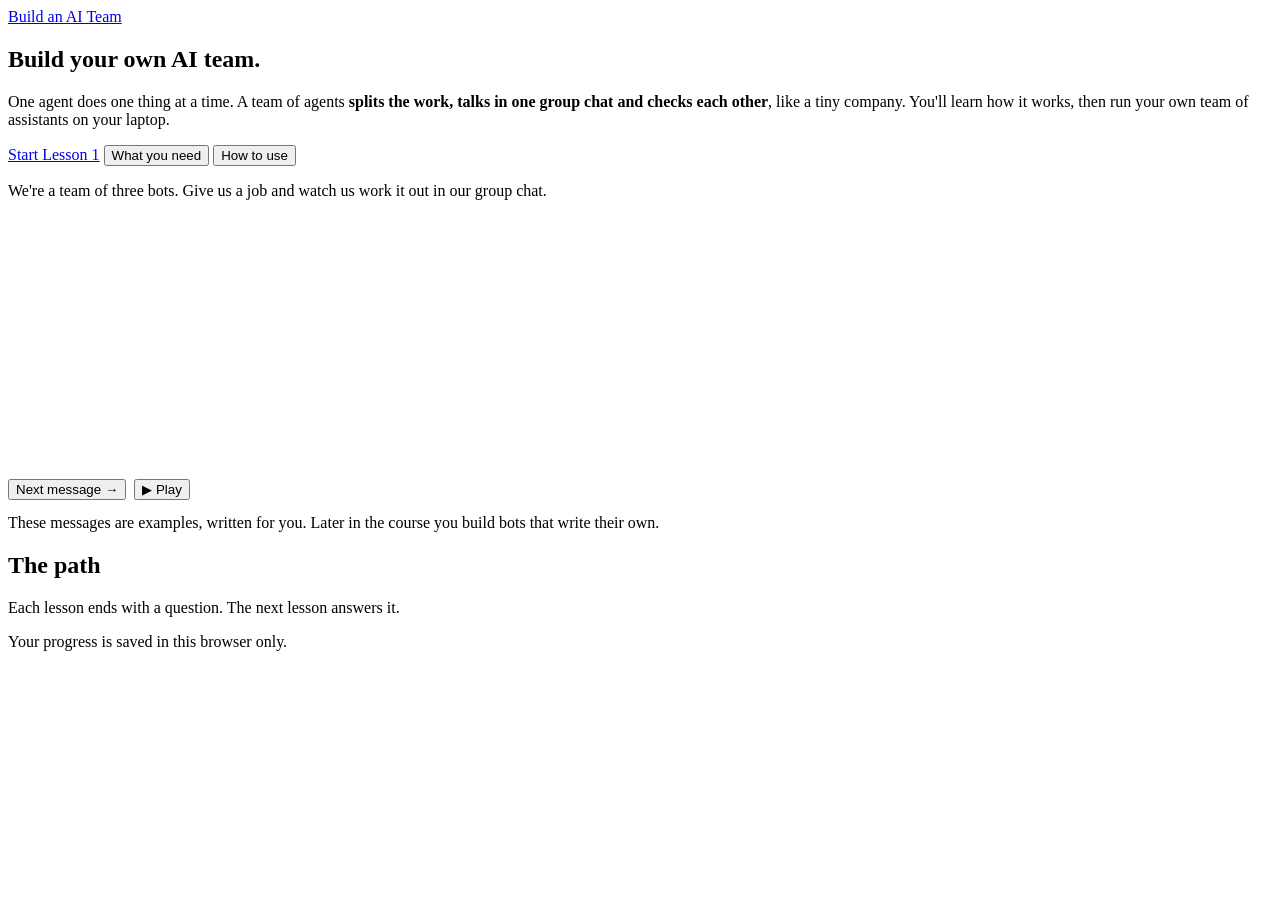
==== index.html @ 38a62e82 "New plan: 12 lessons, ending with a real assistant team on your laptop Co-Authored-By: Claude Opus 5" ====
<!doctype html>
<html lang="en">
<head>
<meta charset="utf-8">
<meta name="viewport" content="width=device-width, initial-scale=1">
<title>Build an AI Team</title>
<meta name="description" content="Build a team of AI agents that work together in one group chat, like a tiny company. Interactive lessons for beginners and teachers.">
<link rel="preconnect" href="https://fonts.googleapis.com">
<link rel="preconnect" href="https://fonts.gstatic.com" crossorigin>
<link href="https://fonts.googleapis.com/css2?family=Atkinson+Hyperlegible:wght@400;700&family=JetBrains+Mono:wght@400;600&family=Kalam:wght@400&family=Patrick+Hand&display=swap" rel="stylesheet">
<script>try{if(localStorage.getItem("notebook-theme")==="dark")document.documentElement.setAttribute("data-theme","dark")}catch(e){}</script>
<link rel="stylesheet" href="https://mo-ri-ch.github.io/study-notebook-design/v1/style.css">
<link rel="stylesheet" href="https://mo-ri-ch.github.io/study-notebook-design/v1/home.css">
<link rel="stylesheet" href="assets/course.css">
<style>
  .demo { margin-top: 18px; }
  .demo .tx { min-height: 15.5em; align-content: start; }
  .demo-why { margin-top: 14px; }
</style>
</head>
<body>
<div class="wrap">
  <header class="topbar">
    <a class="home" href="./">Build an AI Team</a>
  </header>

  <main>
    <section class="hero">
      <div>
        <h1>Build your own <span class="swash">AI team</span>.</h1>
        <p class="say">One agent does one thing at a time. A team of agents <b>splits the work, talks in one group chat and checks each other</b>, like a tiny company. You'll learn how it works, then run your own team of assistants on your laptop.</p>
        <div class="actions">
          <a class="btn primary" href="lessons/lesson1.html">Start Lesson 1</a>
          <button data-note="needNote" aria-expanded="false" aria-controls="needNote">What you need</button>
          <button data-note="howNote" aria-expanded="false" aria-controls="howNote">How to use</button>
        </div>
        <div class="need" id="needNote" hidden>
          <button class="close" aria-label="Close">×</button>
          <div class="cols">
            <div>
              <h3>Helps to know</h3>
              <ul>
                <li><span class="yes">✓</span> Basic Python: lists, loops, <code>if</code>, functions (from Lesson 2)</li>
                <li><span class="yes">✓</span> A Google account, to run the code free in Colab</li>
              </ul>
            </div>
            <div>
              <h3>You don't need</h3>
              <ul>
                <li><span class="no">✗</span> Any money: every tool here is free</li>
                <li><span class="no">✗</span> Any other course first. Lesson 1 starts with the basics.</li>
                <li><span class="no">✗</span> A GPU</li>
              </ul>
            </div>
          </div>
        </div>
        <div class="need blue" id="howNote" hidden>
          <button class="close" aria-label="Close">×</button>
          <div class="cols">
            <div>
              <h3>Learning</h3>
              <ul>
                <li><span class="yes">1</span> Go in order.</li>
                <li><span class="yes">2</span> Guess before you click.</li>
                <li><span class="yes">3</span> Play with every demo.</li>
                <li><span class="yes">4</span> Take your own notes with the pen (P).</li>
              </ul>
            </div>
            <div>
              <h3>Shortcuts</h3>
              <ul>
                <li><span class="yes">G</span> Guide me</li>
                <li><span class="yes">P</span> Pen for notes</li>
                <li><span class="yes">← →</span> Back / next</li>
                <li><span class="yes">T</span> Big text</li>
                <li><span class="yes">Esc</span> Stop pen / guide</li>
              </ul>
            </div>
          </div>
        </div>
      </div>

      <div class="demo-side">
        <p class="bot-say" data-bot="researcher" id="botLine">We're a team of three bots. Give us a job and watch us work it out in our group chat.</p>
        <div class="activity demo" id="demo">
          <div class="chips" id="jobs" role="group" aria-label="Pick a job"></div>
          <div class="tx" id="chat" aria-live="polite"></div>
          <p class="count" id="say" style="margin:8px 0 0"></p>
          <div class="btnrow">
            <button class="primary" id="next">Next message →</button>
            <button id="play">▶ Play</button>
            <button id="back" hidden>← Back</button>
            <button id="again" hidden>↺ Start again</button>
          </div>
        </div>
        <p class="note demo-why">These messages are examples, written for you. Later in the course you build bots that write their own.</p>
      </div>
    </section>

    <h2 id="path">The path</h2>
    <p class="path-intro">Each lesson ends with a question. The next lesson answers it.</p>
    <ol class="path" id="pathList"></ol>
  </main>
  <footer class="site">Your progress is saved in this browser only.</footer>
</div>

<script src="assets/course.js"></script>
<script src="https://mo-ri-ch.github.io/study-notebook-design/v1/common.js"></script>
<script src="https://mo-ri-ch.github.io/study-notebook-design/v1/pen.js"></script>
<script src="https://mo-ri-ch.github.io/study-notebook-design/v1/home.js"></script>
<script>
// ---------- Watch the team work: a job goes into the group chat, the bots @mention each other ----------
(function demo() {
  const at = t => AG.esc(t).replace(/@(Researcher|Writer|Checker|You)/g, '<span class="at">@$1</span>');
  const JOBS = [
    { label: "A reel about a new app", steps: [
      { add: [["you", "Make a 30-second reel about NoteNest, a new note-taking app. @Researcher start us off."]], say: "You post the job in the group chat and @mention the Researcher." },
      { add: [["researcher", "Found 3 facts on NoteNest's site: notes turn into to-do lists, it works offline, ₹199 a month. @Writer over to you."]], say: "Only the Researcher can search the web. It posts the facts and hands over." },
      { add: [["writer", "Script: “Messy notes? NoteNest turns them into to-do lists, even offline. Free to try!” @Checker please check."]], say: "The Writer turns the facts into a script, then asks the Checker." },
      { add: [["checker", "“Free to try” isn't in the facts: it's ₹199 a month. @Writer please fix that line."]], say: "The Checker compares the script with the facts and finds a line that isn't true." },
      { add: [["writer", "Fixed: “…even offline. Just ₹199 a month.” @You ready for you!"]], say: "The Writer fixes it and hands the reel script back to you. Three bots, one job, one mistake caught." },
    ] },
    { label: "A launch post", steps: [
      { add: [["you", "We launch our free AI course on Monday. Write a LinkedIn post. @Writer go ahead."]], say: "This time you start with the Writer." },
      { add: [["writer", "@Researcher what's in the course, and who is it for?"]], say: "The Writer needs facts first, so it asks the Researcher instead of guessing." },
      { add: [["researcher", "From the course page: 7 lessons, for beginners, build a team of AI agents, free. @Writer"]], say: "The Researcher answers with facts from the course page." },
      { add: [["writer", "Draft: “Free on Monday: 7 short lessons to build your own AI team. No experience needed.” @Checker"]], say: "The Writer drafts the post and passes it on." },
      { add: [["checker", "Matches the facts: 7 lessons, free, for beginners. Looks good. @You it's ready."]], say: "Nothing to fix this time. The Checker passes it back to you." },
    ] },
  ];
  const tx = document.getElementById("chat"), say = document.getElementById("say");
  const btn = id => document.getElementById(id);
  const steps = [];   // one step-through; picking a job swaps its steps in
  const load = j => steps.splice(0, steps.length, ...JOBS[j].steps.map(s => ({ ...s, add: s.add.map(([w, t]) => [w, at(t)]) })));
  load(0);
  const ctl = AG.stepper({ tx, say, next: btn("next"), back: btn("back"), again: btn("again"), play: btn("play"), steps, html: true });
  const pick = AG.chips(document.getElementById("jobs"), JOBS.map(j => j.label), i => { pick(i); load(i); ctl.restart(); });
  pick(0);
})();
</script>
</body>
</html>
---- assets/course.css ----
/* course.css — small styles used only by this course (the notebook look comes from study-notebook-design). */


/* Word choices */
.chips { display: flex; gap: 8px; flex-wrap: wrap; margin: 4px 0 12px; }
.chip { font-family: var(--mono); font-weight: 600; padding: 4px 12px; border-radius: 20px; border-width: 1.5px; }
.chip.on { background: var(--hl-yellow); color: var(--on-hl); }

/* The text being written */
.written {
  font-family: var(--mono); font-size: 1.02rem; line-height: 1.5; min-height: 3.2em;
  white-space: pre-wrap; word-break: break-word;
  padding: 8px 12px; background: var(--paper); border: 2px solid var(--ink); border-radius: 8px;
}
.written .prompt { color: var(--pencil); }
.written .new { background: var(--hl-yellow); color: var(--on-hl); border-radius: 3px; }
.written .blank { display: inline-block; min-width: 3.5em; border-bottom: 2px dashed var(--ink); }
.btnrow { display: flex; gap: 8px; flex-wrap: wrap; align-items: center; margin-top: 10px; }
.count { font-family: var(--hand); color: var(--pencil); font-size: 1.05rem; }

/* Red-pen check under an answer */
.redcheck { font-family: var(--hand); color: var(--redpen); font-size: 1.12rem; line-height: 1.4; margin: 10px 0 0; }
.redcheck b { color: var(--redpen); }

/* Agent steps: think, act, look, answer */
.steps { list-style: none; padding: 0; margin: 10px 0 0; display: grid; gap: 6px; }
.steps li { display: grid; grid-template-columns: 5.6em 1fr; gap: 8px; align-items: baseline; font-size: 0.95rem; }
.steps .k { font-family: var(--head); font-size: 1.05rem; }
.steps .v { font-family: var(--mono); font-size: 0.88rem; word-break: break-word; }
.steps li.new .v { background: var(--hl-yellow); color: var(--on-hl); border-radius: 3px; padding: 0 4px; }
.redcheck.good, .redcheck.good b { color: var(--good); }

/* A transcript: what the LLM, the program and you wrote, one line each */
.tx { font-family: var(--mono); font-size: 0.9rem; line-height: 1.45; padding: 8px 10px; background: var(--paper); border: 2px solid var(--ink); border-radius: 8px; display: grid; gap: 4px; }
.tx .ln { display: grid; grid-template-columns: 4.6em 1fr; gap: 8px; align-items: baseline; padding: 2px 4px; border-radius: 4px; word-break: break-word; }
.tx .ln.new .txt { background: var(--hl-yellow); color: var(--on-hl); border-radius: 3px; padding: 0 3px; }
.tx button.ln { font: inherit; text-align: left; background: none; border: 1.5px dashed transparent; color: var(--ink); cursor: pointer; }
.tx button.ln:hover { border-color: var(--pencil); background: none; }
.tx button.ln.picked { border-color: var(--ink); border-style: solid; }
.tx button.ln.right { border-color: var(--good); border-style: solid; }
.tx button.ln.wrong { border-color: var(--redpen); border-style: solid; }
.who { font-family: var(--hand); font-size: 0.85rem; text-align: center; border-radius: 10px; padding: 0 4px; color: var(--ink); }
.who.you { background: var(--note-yellow); }
.who.llm { background: var(--note-blue); }
.who.prog { background: var(--note-green); }
.who.hide { background: none; border: 1px dashed var(--rule); color: var(--pencil); }
.tool-run { font-family: var(--mono); font-size: 0.9rem; margin: 10px 0 0; padding: 6px 10px; border-left: 4px solid var(--good); background: var(--card); }

/* The loop picture: Think → Act → Look, and the way out to Answer */
.loopwrap { display: grid; grid-template-columns: 250px 1fr; gap: 16px; align-items: start; }
@media (max-width: 640px) { .loopwrap { grid-template-columns: 1fr; } .loopwrap svg { max-width: 240px; margin: 0 auto; display: block; } }
.loop svg { width: 100%; height: auto; overflow: visible; }
.loop .node rect { fill: var(--card); stroke: var(--ink); stroke-width: 2; }
.loop .node text { font-family: var(--head); font-size: 15px; fill: var(--ink); text-anchor: middle; dominant-baseline: middle; }
.loop .node.on rect { fill: var(--hl-yellow); }
.loop .node.on text { fill: var(--on-hl); }
.loop .arr { fill: none; stroke: var(--pencil); stroke-width: 2; }
.loop .arr.out { stroke-dasharray: 5 4; }
.loop .round { font-family: var(--hand); font-size: 14px; fill: var(--redpen); text-anchor: middle; }

/* Two-way switch (e.g. tool list off / on) */
.modes { display: flex; margin: 0 0 14px; border: 2px solid var(--ink); border-radius: 10px; overflow: hidden; width: fit-content; max-width: 100%; }
.mode { border: 0; border-radius: 0; padding: 6px 14px; font-size: 0.85rem; background: var(--card); }
.mode + .mode { border-left: 2px solid var(--ink); }
.mode.on { background: var(--ink); color: var(--paper); }
.mode:hover:not(.on) { background: var(--hl-yellow); }

/* A tool list, as the LLM sees it */
.tools { font-family: var(--mono); font-size: 0.86rem; line-height: 1.45; padding: 8px 12px; margin: 0 0 10px; background: var(--note-green); color: var(--ink); border-radius: 4px 4px 8px 4px; }
.tools .t-head { font-family: var(--hand); font-size: 1rem; margin-bottom: 2px; }
.tools .t { display: block; }
.tools .t b { font-weight: 600; }
.tools .t-how { display: block; margin-top: 4px; color: var(--ink); opacity: 0.8; }
.tx .ln.block .txt { white-space: pre-line; }

/* Pick or sort buttons */
.picks { display: flex; gap: 8px; flex-wrap: wrap; margin: 10px 0 0; }
.picks button { font-family: var(--mono); font-size: 0.88rem; }
.picks button.right { border-color: var(--good); background: var(--note-green); color: var(--ink); }
.picks button.wrong { border-color: var(--redpen); }
.qbig { font-size: 1.1rem; margin: 4px 0 0; }
.sortrow { display: grid; grid-template-columns: 9em 1fr; gap: 10px; align-items: center; padding: 6px 0; border-bottom: 1px dashed var(--rule); }
.sortrow code { font-size: 0.9rem; }
.sortrow .seg { display: flex; gap: 6px; flex-wrap: wrap; }
.sortrow .seg button { font-size: 0.82rem; padding: 4px 10px; }
.sortrow .seg button.on { background: var(--hl-yellow); color: var(--on-hl); }
.sortrow.right .seg button.on { background: var(--note-green); color: var(--ink); border-color: var(--good); }
.sortrow.wrong .seg button.on { border-color: var(--redpen); }
.sortrow .why { grid-column: 1 / -1; font-size: 0.85rem; color: var(--pencil); }
@media (max-width: 520px) { .sortrow { grid-template-columns: 8.2em 1fr; gap: 6px; padding: 4px 0; } .sortrow code { font-size: 0.78rem; } .sortrow .seg { flex-wrap: nowrap; } .sortrow .seg button { padding: 3px 8px; font-size: 0.78rem; } }
.tx .ln.block .t-head, .tx .ln.block .t, .tx .ln.block .t-how { display: block; }
.tx .ln.block .t-head { font-family: var(--hand); }

/* Code with lines that light up (e.g. which lines are Think / Act / Look) */
pre.mapcode code .cl { display: block; border-radius: 3px; padding: 0 4px; margin: 0 -4px; transition: background .2s; }
pre.mapcode code .cl.on { background: color-mix(in srgb, var(--hl-yellow) 45%, transparent); }
pre.mapcode code .cl.dim { opacity: 0.45; }
@media (prefers-reduced-motion: reduce) { pre.mapcode code .cl { transition: none; } }
.tryrow { display: flex; gap: 8px; align-items: center; flex-wrap: wrap; font-family: var(--mono); font-size: 0.92rem; margin: 6px 0; }
.tryrow input { font: inherit; width: 11em; padding: 4px 8px; border: 2px solid var(--ink); border-radius: var(--radius, 8px); background: var(--paper); color: var(--ink); }
.tryrow input.wide { width: min(100%, 24em); }
.tx .ln.cut .txt { text-decoration: line-through; opacity: 0.5; }
.who.a-orange { background: var(--note-orange); }
.who.a-pink { background: var(--note-pink); }
.checklist { list-style: none; padding: 0; margin: 0 0 10px; display: grid; gap: 4px; font-size: 0.95rem; }
.checklist li { display: grid; grid-template-columns: 1.6em 1fr; align-items: baseline; }
.checklist li.done { color: var(--pencil); text-decoration: line-through; }
.checklist li.now { font-weight: 700; }
.checklist li.changed:not(.done) { color: var(--redpen); }
.meter { display: grid; grid-template-columns: 5em 1fr 7.5em; gap: 10px; align-items: center; font-size: 0.92rem; margin: 4px 0; }
.meter .track { height: 16px; border: 1px solid var(--rule); border-radius: 3px; background: var(--paper); overflow: hidden; }
.meter .fill { display: block; height: 100%; background: var(--hl-yellow); transition: width .3s; }
.meter .fill.over { background: var(--hl-pink); }
.meter .v { text-align: right; font-family: var(--mono); font-size: 0.85rem; }
@media (prefers-reduced-motion: reduce) { .meter .fill { transition: none; } }
.ask-box { margin: 10px 0 0; padding: 10px 12px; border: 2px dashed var(--ink); border-radius: 8px; background: var(--card); }
.ask-box .q { font-family: var(--mono); font-size: 0.9rem; margin-bottom: 8px; }
.tx .ln.faded { opacity: 0.3; }
.tx .ln.danger .txt { background: color-mix(in srgb, var(--hl-pink) 55%, transparent); border-radius: 3px; padding: 0 3px; }
.sortrow.two { grid-template-columns: 1fr auto; }
@media (max-width: 520px) { .sortrow.two { grid-template-columns: 1fr; } }
.tool-run.bad { border-left-color: var(--redpen); }
.loop .arr.on { stroke: var(--pen); stroke-width: 3; }
.loop-dot { fill: var(--pen); stroke: var(--paper); stroke-width: 2; }

/* Gentle motion: new lines slide in, ticks pop, cut lines fade. Off for reduced motion. */
@keyframes ln-in { from { opacity: 0; transform: translateY(-4px); } to { opacity: 1; transform: none; } }
@keyframes tick-pop { 0% { transform: scale(0.4); } 70% { transform: scale(1.25); } 100% { transform: scale(1); } }
.tx .ln.new { animation: ln-in .35s ease-out; }
.checklist li.done span:first-child { display: inline-block; animation: tick-pop .35s ease-out; color: var(--good); }
.tx .ln { transition: opacity .35s ease; }
@media (prefers-reduced-motion: reduce) {
  .tx .ln.new, .checklist li.done span:first-child { animation: none; }
  .tx .ln { transition: none; }
}

/* Team picture: a manager and three workers, with a dot carrying the work */
.team svg { width: 100%; height: auto; overflow: visible; }
.team .node rect { fill: var(--card); stroke: var(--ink); stroke-width: 2; }
.team .node text { font-family: var(--head); font-size: 14px; fill: var(--ink); text-anchor: middle; dominant-baseline: middle; }
.team .node.on rect { fill: var(--hl-yellow); }
.team .node.on text { fill: var(--on-hl); }
.team .arr { fill: none; stroke: var(--pencil); stroke-width: 2; stroke-dasharray: 4 4; }
.team .arr.on { stroke: var(--pen); stroke-width: 3; stroke-dasharray: none; }
@keyframes cut-fade { from { opacity: 1; } to { opacity: 0.3; } }
@keyframes fold-away { to { opacity: 0; transform: scaleY(0.6); max-height: 0; } }
.tx .ln.just-cut { animation: cut-fade .45s ease-out; }
.tx .ln.folding { animation: fold-away .45s ease-in forwards; transform-origin: top; overflow: hidden; max-height: 3em; }
@media (prefers-reduced-motion: reduce) { .tx .ln.just-cut, .tx .ln.folding { animation: none; } }
@keyframes word-in { from { opacity: 0; } to { opacity: 1; } }
.written .new, .steps li.new { animation: word-in .35s ease-out; }
@media (prefers-reduced-motion: reduce) { .written .new, .steps li.new { animation: none; } }

/* Lesson 3: the two blanks a pattern fills in */
.g1, .g2 { color: var(--on-hl); border-radius: 3px; padding: 0 2px; }
.g1 { background: var(--hl-blue); }
.g2 { background: var(--hl-pink); }
.gn { font-size: 0.75em; color: var(--code-comment); vertical-align: super; margin-left: 1px; }
@media (max-width: 480px) { .gc { display: none; } }
/* Numbered blanks ① ②: small round badges, so they read the same in every font */
.gb { display: inline-block; min-width: 1.35em; height: 1.35em; line-height: 1.35em; border-radius: 50%; padding: 0;
      text-align: center; font-family: var(--body); font-size: 0.72em; font-weight: 700; vertical-align: 0.15em; margin: 0 1px; }
/* Lesson 3: which fake replies have been used */
.rep { display: inline-block; border: 1px solid var(--pencil); border-radius: 999px; padding: 0 8px; font-size: 0.85em; margin-right: 2px; }
.rep.done { background: var(--hl-blue); color: var(--on-hl); border-color: transparent; }
.tx .ln.waiting { opacity: 0.4; }
/* Phones: a little smaller, so conversation lines wrap less */
@media (max-width: 600px) { .tx { font-size: 0.82rem; padding: 6px 6px; } .tx .ln { grid-template-columns: 4.4em 1fr; gap: 6px; } }
/* A whole round (LLM's THINK and ACT, and the program's LOOK) */
.who.round { background: none; border: 1px solid var(--pencil); color: var(--pencil); }
.keep-tag { font-family: var(--body); font-size: 0.75em; color: var(--good); margin-left: 6px; white-space: nowrap; }
.keep-tag.no { color: var(--pencil); }

/* The team */
.bot-face .bot-tool { stroke: var(--pen); }
.who.a-green { background: var(--note-green); }
.who.a-note { background: none; border: 1px dashed var(--pencil); }
.tx .ln.instr .txt { font-style: italic; color: var(--pencil); }
.tx .ln.dim { opacity: 0.4; }
.at { font-weight: 700; color: var(--pen); }

/* Role cards: name, instructions, tools */
.roles { display: grid; grid-template-columns: repeat(3, 1fr); gap: 10px; margin: 0 0 12px; }
@media (max-width: 640px) { .roles { grid-template-columns: 1fr; } }
.role { padding: 8px 10px; border-radius: 4px 4px 10px 4px; color: var(--ink); font-size: 0.88rem; line-height: 1.4; }
.role.researcher { background: var(--note-orange); } .role.writer { background: var(--note-pink); } .role.checker { background: var(--note-green); }
.role h4 { font-family: var(--head); font-size: 1.1rem; margin: 0 0 4px; }
.role .k { font-family: var(--hand); display: block; margin-top: 4px; }
.role code { font-size: 0.85em; }

/* What one bot reads: its own note, then the shared chat */
.reads { display: grid; gap: 8px; }
.reads .own { font-family: var(--mono); font-size: 0.86rem; padding: 6px 10px; border-radius: 4px; color: var(--ink); }
.reads .own .k { font-family: var(--hand); display: block; font-size: 0.95rem; }
.reads .shared-k { font-family: var(--hand); color: var(--pencil); font-size: 0.95rem; margin: 0 0 -4px; }
.tx .ln { grid-template-columns: 6.4em 1fr; }
@media (max-width: 520px) { .tx .ln { grid-template-columns: 5.6em 1fr; } .who { font-size: 0.78rem; } }
.roles .role { padding: 6px 10px; font-size: 0.84rem; }
#s3Rows .sortrow, #s5Rows .sortrow { padding: 4px 0; }
@media (max-width: 640px) {
  .roles { gap: 6px; }
  .roles .role { font-size: 0.8rem; padding: 4px 8px; }
  .role h4 { display: inline; font-size: 1rem; margin-right: 4px; }
  .role .k { display: inline; margin: 0 4px 0 6px; }
  .role .k:first-of-type { display: none; }
  #s3Rows .sortrow, #s5Rows .sortrow { grid-template-columns: 1fr !important; gap: 4px; }
}
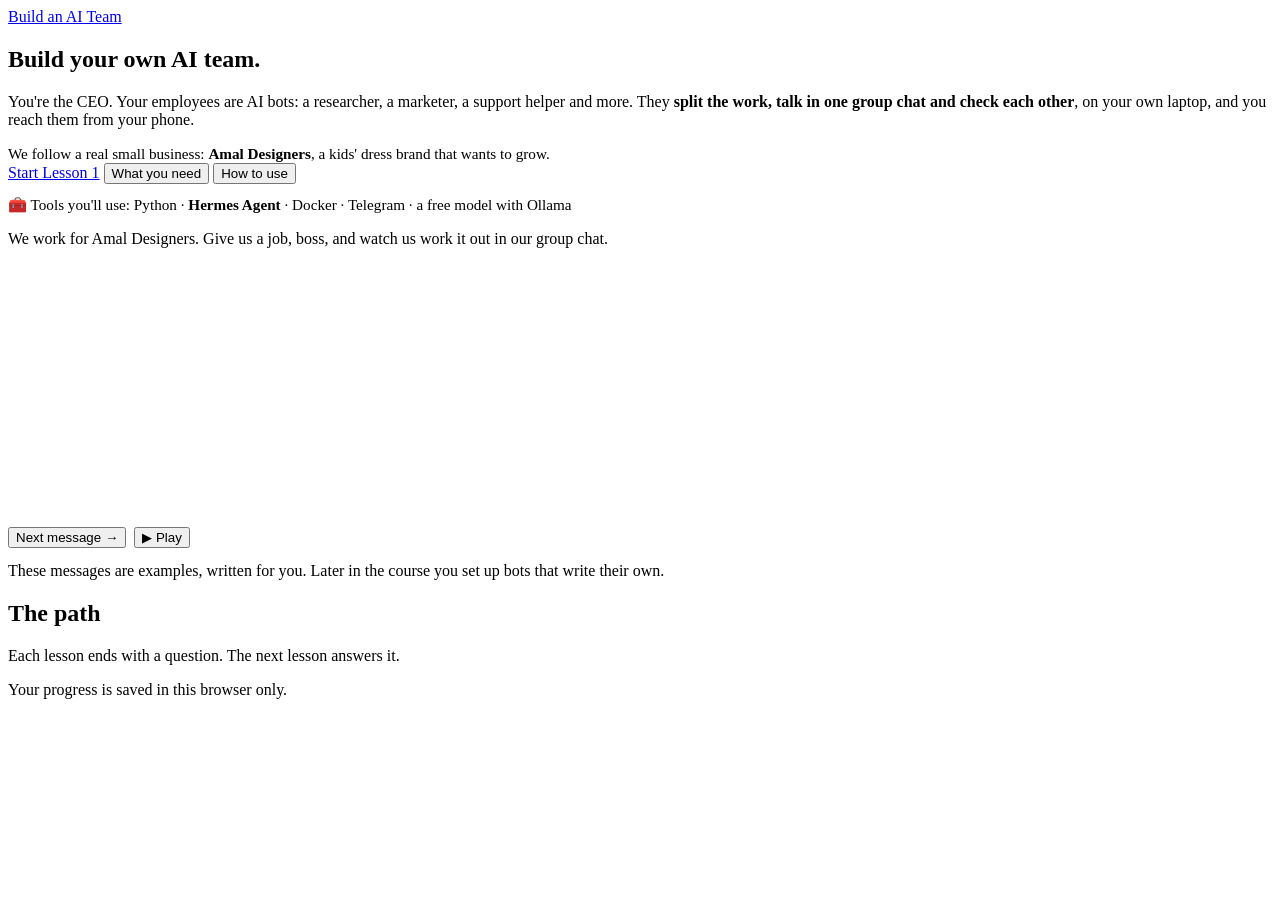
==== commit a6407b31: "Running story: you are the CEO of Amal Designers Co-Authored-By: Claude Opus 5.5 <noreply@anthropic." ====
--- a/index.html
+++ b/index.html
@@ -4,7 +4,7 @@
 <meta charset="utf-8">
 <meta name="viewport" content="width=device-width, initial-scale=1">
 <title>Build an AI Team</title>
-<meta name="description" content="Build a team of AI agents that work together in one group chat, like a tiny company. Interactive lessons for beginners and teachers.">
+<meta name="description" content="Be the CEO of your own AI team: bots that research, market and answer customers, on your laptop, with Hermes Agent. Interactive lessons for beginners.">
 <link rel="preconnect" href="https://fonts.googleapis.com">
 <link rel="preconnect" href="https://fonts.gstatic.com" crossorigin>
 <link href="https://fonts.googleapis.com/css2?family=Atkinson+Hyperlegible:wght@400;700&family=JetBrains+Mono:wght@400;600&family=Kalam:wght@400&family=Patrick+Hand&display=swap" rel="stylesheet">
@@ -28,12 +28,14 @@
     <section class="hero">
       <div>
         <h1>Build your own <span class="swash">AI team</span>.</h1>
-        <p class="say">One agent does one thing at a time. A team of agents <b>splits the work, talks in one group chat and checks each other</b>, like a tiny company. You'll learn how it works, then run your own team of assistants on your laptop.</p>
+        <p class="say">You're the CEO. Your employees are AI bots: a researcher, a marketer, a support helper and more. They <b>split the work, talk in one group chat and check each other</b>, on your own laptop, and you reach them from your phone.</p>
+        <p class="story">We follow a real small business: <b data-peek="A family business: handmade dresses for kids under 10, sold on Instagram and WhatsApp. Customers and prices in this course are made up.">Amal Designers</b>, a kids' dress brand that wants to grow.</p>
         <div class="actions">
           <a class="btn primary" href="lessons/lesson1.html">Start Lesson 1</a>
           <button data-note="needNote" aria-expanded="false" aria-controls="needNote">What you need</button>
           <button data-note="howNote" aria-expanded="false" aria-controls="howNote">How to use</button>
         </div>
+        <p class="tools-line">🧰 Tools you'll use: Python · <b>Hermes Agent</b> · Docker · Telegram · a free model with Ollama</p>
         <div class="need" id="needNote" hidden>
           <button class="close" aria-label="Close">×</button>
           <div class="cols">
@@ -81,7 +83,7 @@
       </div>
 
       <div class="demo-side">
-        <p class="bot-say" data-bot="researcher" id="botLine">We're a team of three bots. Give us a job and watch us work it out in our group chat.</p>
+        <p class="bot-say" data-bot="researcher" id="botLine">We work for Amal Designers. Give us a job, boss, and watch us work it out in our group chat.</p>
         <div class="activity demo" id="demo">
           <div class="chips" id="jobs" role="group" aria-label="Pick a job"></div>
           <div class="tx" id="chat" aria-live="polite"></div>
@@ -93,7 +95,7 @@
             <button id="again" hidden>↺ Start again</button>
           </div>
         </div>
-        <p class="note demo-why">These messages are examples, written for you. Later in the course you build bots that write their own.</p>
+        <p class="note demo-why">These messages are examples, written for you. Later in the course you set up bots that write their own.</p>
       </div>
     </section>
 
@@ -111,21 +113,21 @@
 <script>
 // ---------- Watch the team work: a job goes into the group chat, the bots @mention each other ----------
 (function demo() {
-  const at = t => AG.esc(t).replace(/@(Researcher|Writer|Checker|You)/g, '<span class="at">@$1</span>');
+  const at = t => AG.esc(t).replace(/@(Researcher|Marketer|Support|CEO)/g, '<span class="at">@$1</span>');
   const JOBS = [
-    { label: "A reel about a new app", steps: [
-      { add: [["you", "Make a 30-second reel about NoteNest, a new note-taking app. @Researcher start us off."]], say: "You post the job in the group chat and @mention the Researcher." },
-      { add: [["researcher", "Found 3 facts on NoteNest's site: notes turn into to-do lists, it works offline, ₹199 a month. @Writer over to you."]], say: "Only the Researcher can search the web. It posts the facts and hands over." },
-      { add: [["writer", "Script: “Messy notes? NoteNest turns them into to-do lists, even offline. Free to try!” @Checker please check."]], say: "The Writer turns the facts into a script, then asks the Checker." },
-      { add: [["checker", "“Free to try” isn't in the facts: it's ₹199 a month. @Writer please fix that line."]], say: "The Checker compares the script with the facts and finds a line that isn't true." },
-      { add: [["writer", "Fixed: “…even offline. Just ₹199 a month.” @You ready for you!"]], say: "The Writer fixes it and hands the reel script back to you. Three bots, one job, one mistake caught." },
+    { label: "This week's post", steps: [
+      { add: [["ceo", "We need a post for the new pastel party frock. @Researcher what's trending?"]], say: "You, the CEO, post the job in the group chat and @mention the Researcher." },
+      { add: [["researcher", "Pastel tulle frocks are big for birthdays this month. Reels with a twirl get the most views. @Marketer"]], say: "Only the Researcher can search the web. It posts what it found and hands over." },
+      { add: [["marketer", "Caption: “Twirl-ready pastel frock 💫 Sizes 1 to 12 years. DM to order!” @Support please check the details."]], say: "The Marketer writes a caption, then asks Support to check it against the catalogue." },
+      { add: [["support", "The catalogue says sizes 1 to 8 years for this frock, not 12. @Marketer please fix it."]], say: "Support has the catalogue, so it spots a size that isn't true." },
+      { add: [["marketer", "Fixed: “…Sizes 1 to 8 years.” @CEO ready for your sister to post."]], say: "The Marketer fixes it and hands it back. A person still decides what goes out." },
     ] },
-    { label: "A launch post", steps: [
-      { add: [["you", "We launch our free AI course on Monday. Write a LinkedIn post. @Writer go ahead."]], say: "This time you start with the Writer." },
-      { add: [["writer", "@Researcher what's in the course, and who is it for?"]], say: "The Writer needs facts first, so it asks the Researcher instead of guessing." },
-      { add: [["researcher", "From the course page: 7 lessons, for beginners, build a team of AI agents, free. @Writer"]], say: "The Researcher answers with facts from the course page." },
-      { add: [["writer", "Draft: “Free on Monday: 7 short lessons to build your own AI team. No experience needed.” @Checker"]], say: "The Writer drafts the post and passes it on." },
-      { add: [["checker", "Matches the facts: 7 lessons, free, for beginners. Looks good. @You it's ready."]], say: "Nothing to fix this time. The Checker passes it back to you." },
+    { label: "A customer question", steps: [
+      { add: [["ceo", "A customer asks on WhatsApp: “Do you have the red frock in size 5, before Saturday?” @Support"]], say: "This time you start with Support." },
+      { add: [["support", "Catalogue: red frock, size 5, 2 in stock, ₹1,450. Delivery to Kochi takes 2–3 days. Draft reply below. @CEO"]], say: "Support checks the catalogue and drafts a reply. It never sends it on its own." },
+      { add: [["support", "Draft: “Yes! Size 5 is in stock at ₹1,450. Order today and it reaches you by Friday 🎀”"]], say: "The draft uses only facts from the catalogue." },
+      { add: [["ceo", "Looks good, sending it. @Marketer can we post the red frock this week too?"]], say: "You approve and send it, then give the Marketer a new job." },
+      { add: [["marketer", "Yes! A Saturday reel: “Party ready by the weekend 🎀”. Draft coming tomorrow morning. @CEO"]], say: "One chat, many jobs. Each bot picks up the part that is its role." },
     ] },
   ];
   const tx = document.getElementById("chat"), say = document.getElementById("say");
--- a/assets/course.css
+++ b/assets/course.css
@@ -183,7 +183,7 @@
 .roles { display: grid; grid-template-columns: repeat(3, 1fr); gap: 10px; margin: 0 0 12px; }
 @media (max-width: 640px) { .roles { grid-template-columns: 1fr; } }
 .role { padding: 8px 10px; border-radius: 4px 4px 10px 4px; color: var(--ink); font-size: 0.88rem; line-height: 1.4; }
-.role.researcher { background: var(--note-orange); } .role.writer { background: var(--note-pink); } .role.checker { background: var(--note-green); }
+.role.researcher { background: var(--note-orange); } .role.marketer { background: var(--note-pink); } .role.support { background: var(--note-green); }
 .role h4 { font-family: var(--head); font-size: 1.1rem; margin: 0 0 4px; }
 .role .k { font-family: var(--hand); display: block; margin-top: 4px; }
 .role code { font-size: 0.85em; }
@@ -205,3 +205,6 @@
   .role .k:first-of-type { display: none; }
   #s3Rows .sortrow, #s5Rows .sortrow { grid-template-columns: 1fr !important; gap: 4px; }
 }
+.story { font-size: 0.95rem; color: var(--pencil); margin: 6px 0 0; }
+.tools-line { font-size: 0.95rem; margin: 12px 0 0; }
+.tools-line code { font-size: 0.85em; }
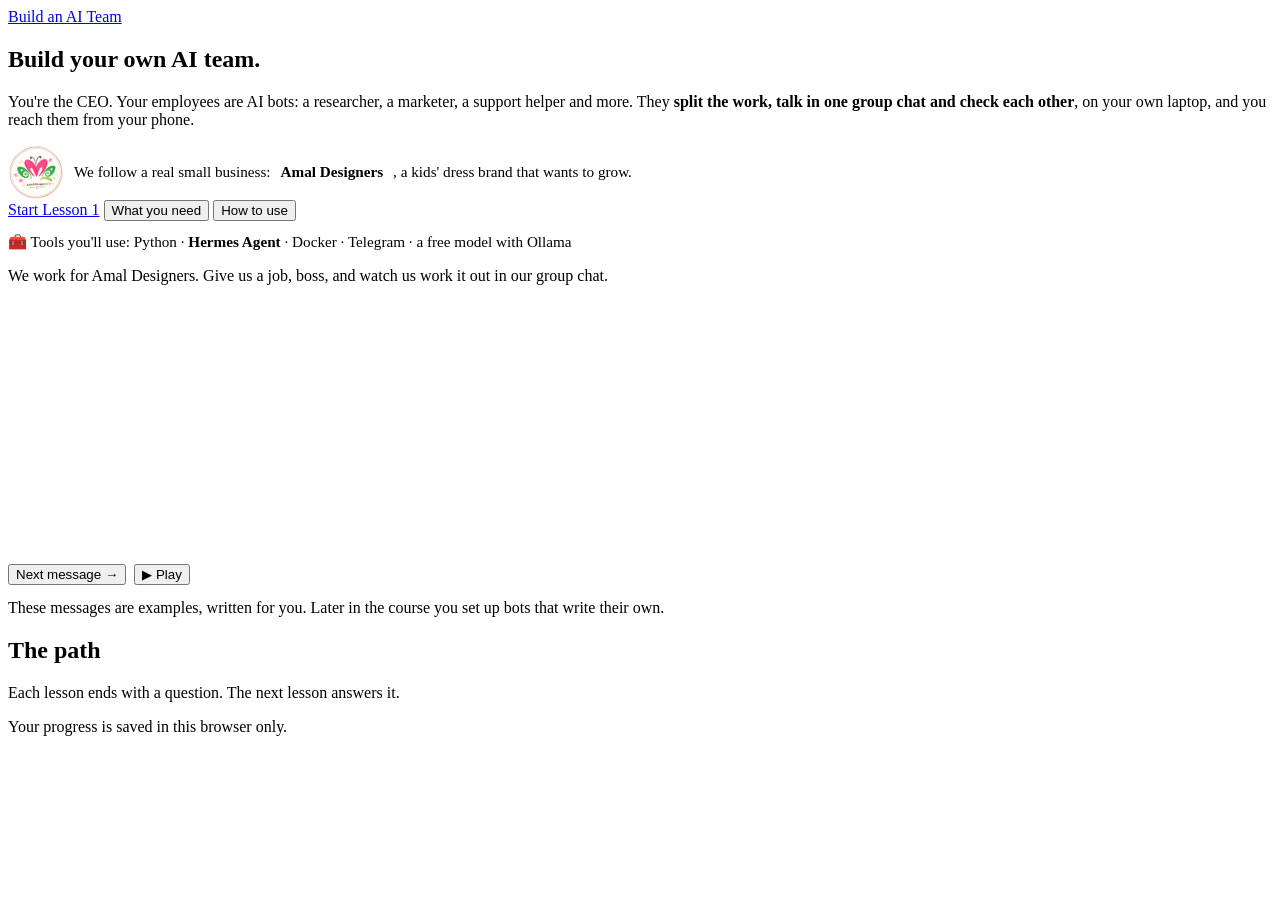
==== commit 0024a27c: "Amal Designers logo, final project and a no-code path Co-Authored-By: Claude Opus 5.5 <noreply@anthr" ====
--- a/index.html
+++ b/index.html
@@ -29,7 +29,7 @@
       <div>
         <h1>Build your own <span class="swash">AI team</span>.</h1>
         <p class="say">You're the CEO. Your employees are AI bots: a researcher, a marketer, a support helper and more. They <b>split the work, talk in one group chat and check each other</b>, on your own laptop, and you reach them from your phone.</p>
-        <p class="story">We follow a real small business: <b data-peek="A family business: handmade dresses for kids under 10, sold on Instagram and WhatsApp. Customers and prices in this course are made up.">Amal Designers</b>, a kids' dress brand that wants to grow.</p>
+        <p class="story"><img class="brand-logo" src="assets/img/amal-designers-256.png" alt="Amal Designers logo" width="56" height="55">We follow a real small business: <b data-peek="A family business: handmade dresses for kids under 10, sold on Instagram and WhatsApp. Customers and prices in this course are made up.">Amal Designers</b>, a kids' dress brand that wants to grow.</p>
         <div class="actions">
           <a class="btn primary" href="lessons/lesson1.html">Start Lesson 1</a>
           <button data-note="needNote" aria-expanded="false" aria-controls="needNote">What you need</button>
@@ -43,6 +43,7 @@
               <h3>Helps to know</h3>
               <ul>
                 <li><span class="yes">✓</span> Basic Python: lists, loops, <code>if</code>, functions (from Lesson 2)</li>
+                <li><span class="yes">↷</span> No Python? Skip Lessons 2–5 and jump to Lesson 6. You still get a working team; you just see less of how it works inside.</li>
                 <li><span class="yes">✓</span> A Google account, to run the code free in Colab</li>
               </ul>
             </div>
--- a/assets/course.css
+++ b/assets/course.css
@@ -208,3 +208,9 @@
 .story { font-size: 0.95rem; color: var(--pencil); margin: 6px 0 0; }
 .tools-line { font-size: 0.95rem; margin: 12px 0 0; }
 .tools-line code { font-size: 0.85em; }
+
+/* Amal Designers, the brand in the story */
+.story { display: flex; gap: 10px; align-items: center; }
+.brand-logo { flex: 0 0 auto; width: 56px; height: auto; transform: rotate(-3deg); }
+.brand-logo.big { float: right; width: 84px; margin: -8px 0 8px 14px; }
+@media (max-width: 520px) { .brand-logo.big { width: 64px; } }
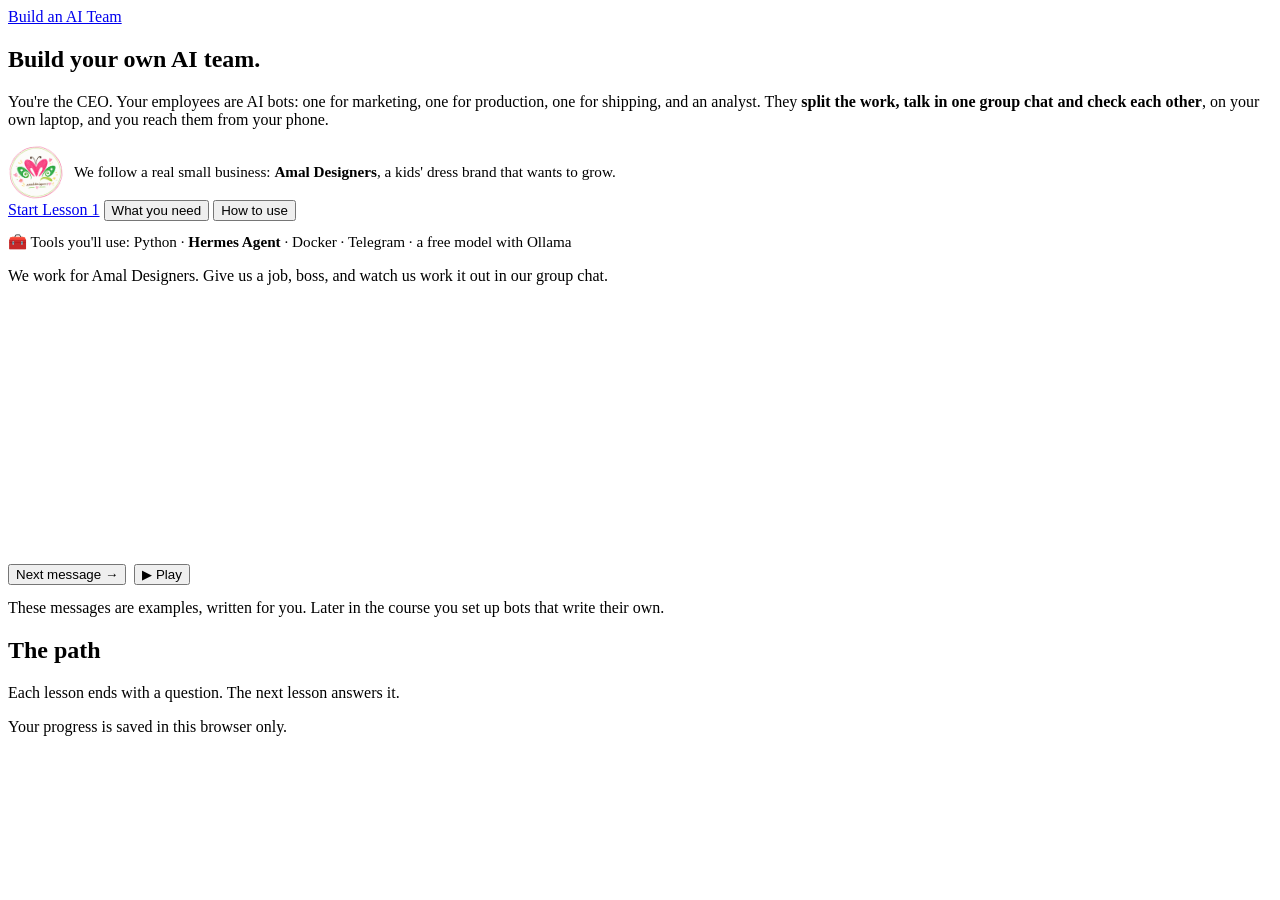
==== commit 7ee60337: "The real Amal Designers team everywhere: Marketing, Production, Operations, Analyst Co-Authored-By: " ====
--- a/index.html
+++ b/index.html
@@ -28,8 +28,8 @@
     <section class="hero">
       <div>
         <h1>Build your own <span class="swash">AI team</span>.</h1>
-        <p class="say">You're the CEO. Your employees are AI bots: a researcher, a marketer, a support helper and more. They <b>split the work, talk in one group chat and check each other</b>, on your own laptop, and you reach them from your phone.</p>
-        <p class="story"><img class="brand-logo" src="assets/img/amal-designers-256.png" alt="Amal Designers logo" width="56" height="55">We follow a real small business: <b data-peek="A family business: handmade dresses for kids under 10, sold on Instagram and WhatsApp. Customers and prices in this course are made up.">Amal Designers</b>, a kids' dress brand that wants to grow.</p>
+        <p class="say">You're the CEO. Your employees are AI bots: one for marketing, one for production, one for shipping, and an analyst. They <b>split the work, talk in one group chat and check each other</b>, on your own laptop, and you reach them from your phone.</p>
+        <p class="story"><img class="brand-logo" src="assets/img/amal-designers-256.png" alt="Amal Designers logo" width="56" height="55"><span>We follow a real small business: <b data-peek="A family business: handmade dresses for kids under 10, sold on Instagram and WhatsApp. Customers and prices in this course are made up.">Amal Designers</b>, a kids' dress brand that wants to grow.</span></p>
         <div class="actions">
           <a class="btn primary" href="lessons/lesson1.html">Start Lesson 1</a>
           <button data-note="needNote" aria-expanded="false" aria-controls="needNote">What you need</button>
@@ -84,7 +84,7 @@
       </div>
 
       <div class="demo-side">
-        <p class="bot-say" data-bot="researcher" id="botLine">We work for Amal Designers. Give us a job, boss, and watch us work it out in our group chat.</p>
+        <p class="bot-say" data-bot="marketing" id="botLine">We work for Amal Designers. Give us a job, boss, and watch us work it out in our group chat.</p>
         <div class="activity demo" id="demo">
           <div class="chips" id="jobs" role="group" aria-label="Pick a job"></div>
           <div class="tx" id="chat" aria-live="polite"></div>
@@ -114,21 +114,20 @@
 <script>
 // ---------- Watch the team work: a job goes into the group chat, the bots @mention each other ----------
 (function demo() {
-  const at = t => AG.esc(t).replace(/@(Researcher|Marketer|Support|CEO)/g, '<span class="at">@$1</span>');
+  const at = t => AG.esc(t).replace(/@(Marketing|Production|Operations|Analyst|CEO)/g, '<span class="at">@$1</span>');
   const JOBS = [
     { label: "This week's post", steps: [
-      { add: [["ceo", "We need a post for the new pastel party frock. @Researcher what's trending?"]], say: "You, the CEO, post the job in the group chat and @mention the Researcher." },
-      { add: [["researcher", "Pastel tulle frocks are big for birthdays this month. Reels with a twirl get the most views. @Marketer"]], say: "Only the Researcher can search the web. It posts what it found and hands over." },
-      { add: [["marketer", "Caption: “Twirl-ready pastel frock 💫 Sizes 1 to 12 years. DM to order!” @Support please check the details."]], say: "The Marketer writes a caption, then asks Support to check it against the catalogue." },
-      { add: [["support", "The catalogue says sizes 1 to 8 years for this frock, not 12. @Marketer please fix it."]], say: "Support has the catalogue, so it spots a size that isn't true." },
-      { add: [["marketer", "Fixed: “…Sizes 1 to 8 years.” @CEO ready for your sister to post."]], say: "The Marketer fixes it and hands it back. A person still decides what goes out." },
+      { add: [["ceo", "@Marketing plan this week's post for the new pastel party frock."]], say: "You, the CEO, post the job in the group chat and @mention Marketing." },
+      { add: [["marketing", "Trending in 3 kids' shops: pastel tulle for birthdays. Caption: “Twirl-ready pastel frock 💫 Sizes 1 to 12 years.” @Production please check."]], say: "Marketing searches for trends, drafts a caption, and asks Production to check it." },
+      { add: [["production", "The catalogue says sizes 1 to 8 years, not 12. ₹1,450. Amma can sew 6 this week. @Marketing"]], say: "Production knows Amma's catalogue and sewing time, so it spots a size that isn't true." },
+      { add: [["marketing", "Fixed: “…Sizes 1 to 8 years. Only 6 this week!” Sending it to your sister for 7 PM. @CEO"]], say: "Marketing fixes it and plans the post for your sister. She still decides and posts it herself." },
     ] },
-    { label: "A customer question", steps: [
-      { add: [["ceo", "A customer asks on WhatsApp: “Do you have the red frock in size 5, before Saturday?” @Support"]], say: "This time you start with Support." },
-      { add: [["support", "Catalogue: red frock, size 5, 2 in stock, ₹1,450. Delivery to Kochi takes 2–3 days. Draft reply below. @CEO"]], say: "Support checks the catalogue and drafts a reply. It never sends it on its own." },
-      { add: [["support", "Draft: “Yes! Size 5 is in stock at ₹1,450. Order today and it reaches you by Friday 🎀”"]], say: "The draft uses only facts from the catalogue." },
-      { add: [["ceo", "Looks good, sending it. @Marketer can we post the red frock this week too?"]], say: "You approve and send it, then give the Marketer a new job." },
-      { add: [["marketer", "Yes! A Saturday reel: “Party ready by the weekend 🎀”. Draft coming tomorrow morning. @CEO"]], say: "One chat, many jobs. Each bot picks up the part that is its role." },
+    { label: "A new order", steps: [
+      { add: [["ceo", "WhatsApp order: red frock, size 5, needed by Saturday. @Production"]], say: "A real-life job: an order comes in. You pass it to Production." },
+      { add: [["production", "Red frock, size 5: 2 in stock, ₹1,450. No sewing needed. @Operations can it reach Kochi by Saturday?"]], say: "Production checks stock and asks Operations about delivery." },
+      { add: [["operations", "Yes: Amma packs it today, courier pickup at 4 PM, 2 days to Kochi. Draft reply: “Yes! It reaches you by Friday 🎀” @CEO"]], say: "Operations plans the packing and courier, and drafts the customer reply. It never sends it on its own." },
+      { add: [["ceo", "Approved, sending it. @Analyst how's this week going?"]], say: "You approve the reply, then ask the Analyst." },
+      { add: [["analyst", "12 orders so far, up from 9 last week (+33%). At this pace: about 50 this month."]], say: "The Analyst counts orders and shows where this pace leads. One chat, four roles, and you decide." },
     ] },
   ];
   const tx = document.getElementById("chat"), say = document.getElementById("say");
--- a/assets/course.css
+++ b/assets/course.css
@@ -183,7 +183,7 @@
 .roles { display: grid; grid-template-columns: repeat(3, 1fr); gap: 10px; margin: 0 0 12px; }
 @media (max-width: 640px) { .roles { grid-template-columns: 1fr; } }
 .role { padding: 8px 10px; border-radius: 4px 4px 10px 4px; color: var(--ink); font-size: 0.88rem; line-height: 1.4; }
-.role.researcher { background: var(--note-orange); } .role.marketer { background: var(--note-pink); } .role.support { background: var(--note-green); }
+.role.marketing { background: var(--note-pink); } .role.production { background: var(--note-orange); } .role.operations { background: var(--note-green); }
 .role h4 { font-family: var(--head); font-size: 1.1rem; margin: 0 0 4px; }
 .role .k { font-family: var(--hand); display: block; margin-top: 4px; }
 .role code { font-size: 0.85em; }
@@ -214,3 +214,16 @@
 .brand-logo { flex: 0 0 auto; width: 56px; height: auto; transform: rotate(-3deg); }
 .brand-logo.big { float: right; width: 84px; margin: -8px 0 8px 14px; }
 @media (max-width: 520px) { .brand-logo.big { width: 64px; } }
+
+/* Now for your business */
+.mybiz textarea { width: 100%; font: inherit; font-family: var(--hand); font-size: 1.1rem; padding: 8px 10px; border: 2px solid var(--ink); border-radius: 8px; background: var(--paper); color: var(--ink); }
+.mybiz-task { margin: 0 0 8px; }
+
+/* Bars (compare counts) */
+.bar { display: grid; grid-template-columns: 5.2em 1fr 3em; align-items: center; gap: 10px; font-family: var(--mono); font-size: 0.92rem; margin: 6px 0; }
+.bar .track { height: 20px; background: var(--paper); border: 1px solid var(--rule); border-radius: 3px; overflow: hidden; }
+.bar .fill { display: block; height: 100%; background: var(--hl-yellow); border-right: 2px solid var(--ink); transition: width .35s ease; }
+.bar .pct { text-align: right; }
+@media (prefers-reduced-motion: reduce) { .bar .fill { transition: none; } }
+@media (max-width: 520px) { .bar { grid-template-columns: 7em 1fr 2.5em !important; font-size: .8rem; } .bar + p.count { margin-left: 0 !important; } }
+.who.a-blue { background: var(--note-blue); }
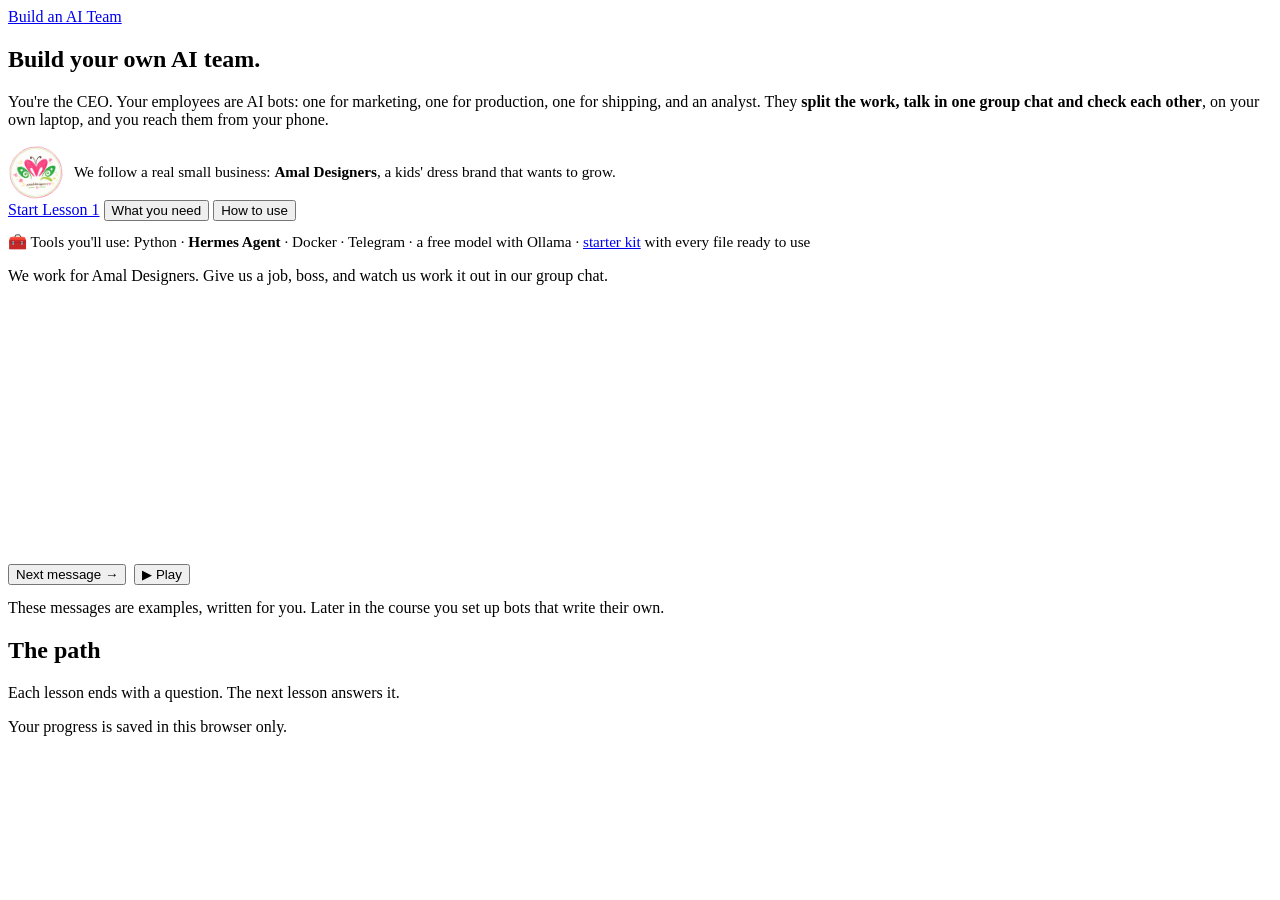
==== commit 674df0ee: "Starter kit (SOUL.md files, settings, setup/jobs/backup scripts, checklists); align Lesson 12's Mond" ====
--- a/index.html
+++ b/index.html
@@ -35,7 +35,7 @@
           <button data-note="needNote" aria-expanded="false" aria-controls="needNote">What you need</button>
           <button data-note="howNote" aria-expanded="false" aria-controls="howNote">How to use</button>
         </div>
-        <p class="tools-line">🧰 Tools you'll use: Python · <b>Hermes Agent</b> · Docker · Telegram · a free model with Ollama</p>
+        <p class="tools-line">🧰 Tools you'll use: Python · <b>Hermes Agent</b> · Docker · Telegram · a free model with Ollama · <a href="https://github.com/mo-ri-ch/agent-team/tree/main/starter-kit" target="_blank" rel="noopener">starter kit</a> with every file ready to use</p>
         <div class="need" id="needNote" hidden>
           <button class="close" aria-label="Close">×</button>
           <div class="cols">
@@ -119,13 +119,13 @@
     { label: "This week's post", steps: [
       { add: [["ceo", "@Marketing plan this week's post for the new pastel party frock."]], say: "You, the CEO, post the job in the group chat and @mention Marketing." },
       { add: [["marketing", "Trending in 3 kids' shops: pastel tulle for birthdays. Caption: “Twirl-ready pastel frock 💫 Sizes 1 to 12 years.” @Production please check."]], say: "Marketing searches for trends, drafts a caption, and asks Production to check it." },
-      { add: [["production", "The catalogue says sizes 1 to 8 years, not 12. ₹1,450. Amma can sew 6 this week. @Marketing"]], say: "Production knows Amma's catalogue and sewing time, so it spots a size that isn't true." },
-      { add: [["marketing", "Fixed: “…Sizes 1 to 8 years. Only 6 this week!” Sending it to your sister for 7 PM. @CEO"]], say: "Marketing fixes it and plans the post for your sister. She still decides and posts it herself." },
+      { add: [["production", "The catalogue says sizes 1 to 8 years, not 12. ₹1,450. We can sew 6 this week. @Marketing"]], say: "Production knows the catalogue and the sewing time, so it spots a size that isn't true." },
+      { add: [["marketing", "Fixed: “…Sizes 1 to 8 years. Only 6 this week!” Sending it to the social media manager for 7 PM. @CEO"]], say: "Marketing fixes it and plans the post for the social media manager. A person still decides and posts it." },
     ] },
     { label: "A new order", steps: [
       { add: [["ceo", "WhatsApp order: red frock, size 5, needed by Saturday. @Production"]], say: "A real-life job: an order comes in. You pass it to Production." },
       { add: [["production", "Red frock, size 5: 2 in stock, ₹1,450. No sewing needed. @Operations can it reach Kochi by Saturday?"]], say: "Production checks stock and asks Operations about delivery." },
-      { add: [["operations", "Yes: Amma packs it today, courier pickup at 4 PM, 2 days to Kochi. Draft reply: “Yes! It reaches you by Friday 🎀” @CEO"]], say: "Operations plans the packing and courier, and drafts the customer reply. It never sends it on its own." },
+      { add: [["operations", "Yes: pack it today, courier pickup at 4 PM, 2 days to Kochi. Draft reply: “Yes! It reaches you by Friday 🎀” @CEO"]], say: "Operations plans the packing and courier, and drafts the customer reply. It never sends it on its own." },
       { add: [["ceo", "Approved, sending it. @Analyst how's this week going?"]], say: "You approve the reply, then ask the Analyst." },
       { add: [["analyst", "12 orders so far, up from 9 last week (+33%). At this pace: about 50 this month."]], say: "The Analyst counts orders and shows where this pace leads. One chat, four roles, and you decide." },
     ] },
